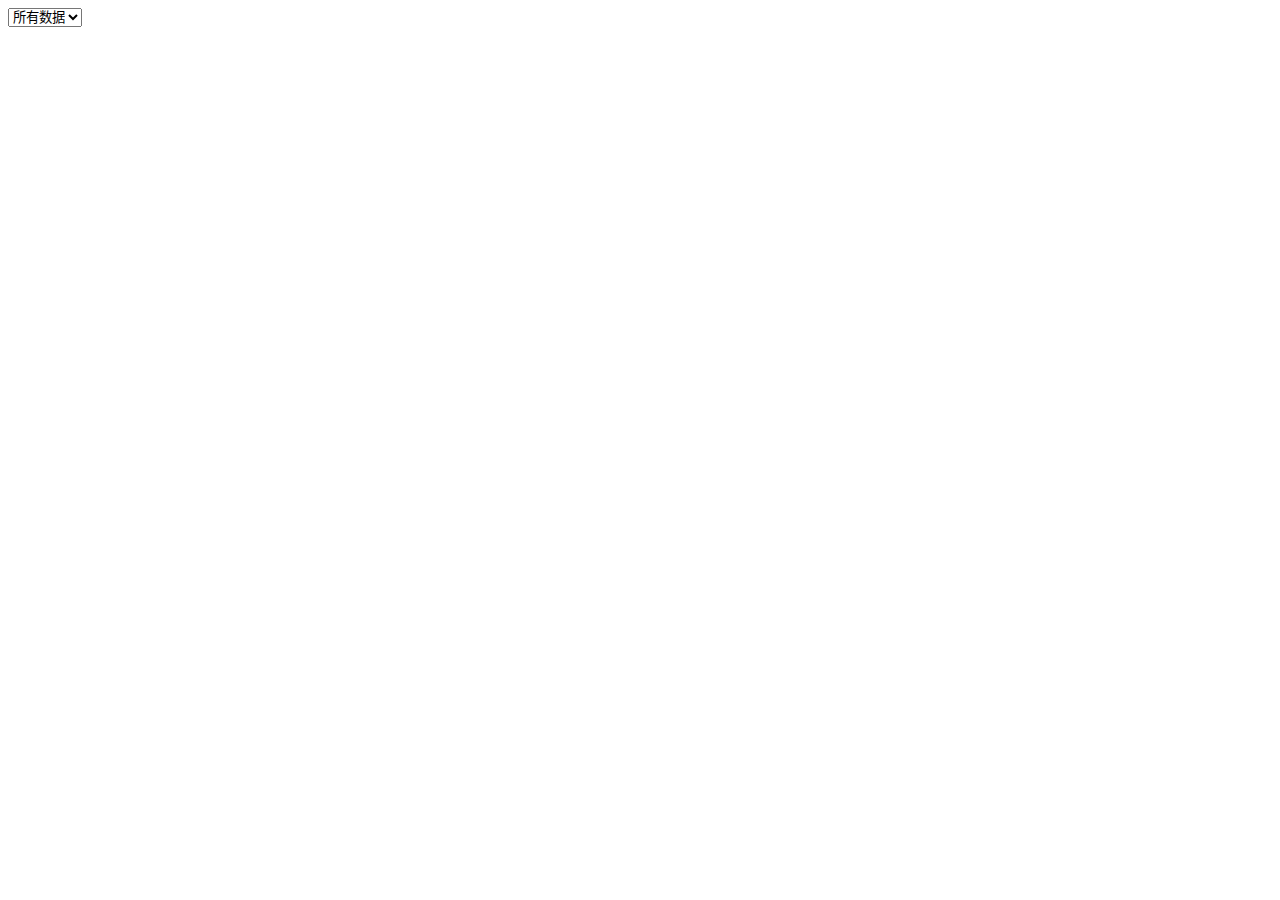
==== js/dome3/index.html @ 4f72150c "555" ====
<!DOCTYPE html>
<html lang="zh-CN">
  <head>
    <meta charset="UTF-8" />
    <meta http-equiv="X-UA-Compatible" content="IE=edge" />
    <meta name="viewport" content="width=device-width, initial-scale=1.0" />
    <title>Document</title>
  </head>
  <body>
    <select id="region-select">
      <option>所有数据</option>
      <option>华东</option>
      <option>华南</option>
      <option>华北</option>
    </select>

    <div id="table-wrapper"></div>

    <script type="module">
      import sourceData from './ife31data.js';
      const select = document.getElementById('region-select');
      const tablebar = document.getElementById('table-wrapper');

      //获取选中项
      function getselect(el) {
        let index = el.selectedIndex;
        let item = el[index].value;
        return item;
      }

      //监听选择事件
      select.addEventListener(
        'change',
        function () {
          let data = getdata();
          updata(data);
        },
        false
      );

      //根据select选项获取数据
      function getdata() {
        let dataAll = getselect(select);
        let data = [];
        for (let i in sourceData) {
          if (sourceData[i].region === dataAll) {
            data.push(sourceData[i]);
          }
        }
        return data;
      }

      //渲染新的表格
      function updata(data) {
        let creattab = `<table>
        <th>商品</th>
        <th>地区</th>
        <th>1月</th>
        <th>2月</th>
        <th>3月</th>
        <th>4月</th>
        <th>5月</th>
        <th>6月</th>
        <th>7月</th>
        <th>8月</th>
        <th>9月</th>
        <th>10月</th>
        <th>11月</th>
        <th>12月</th>
      </table>`;

        //循环填充内容
        let content;

        for (const iterator of data) {
          console.log(data[0]);
        }

        tablebar.innerHTML = creattab;
      }
    </script>
  </body>
</html>
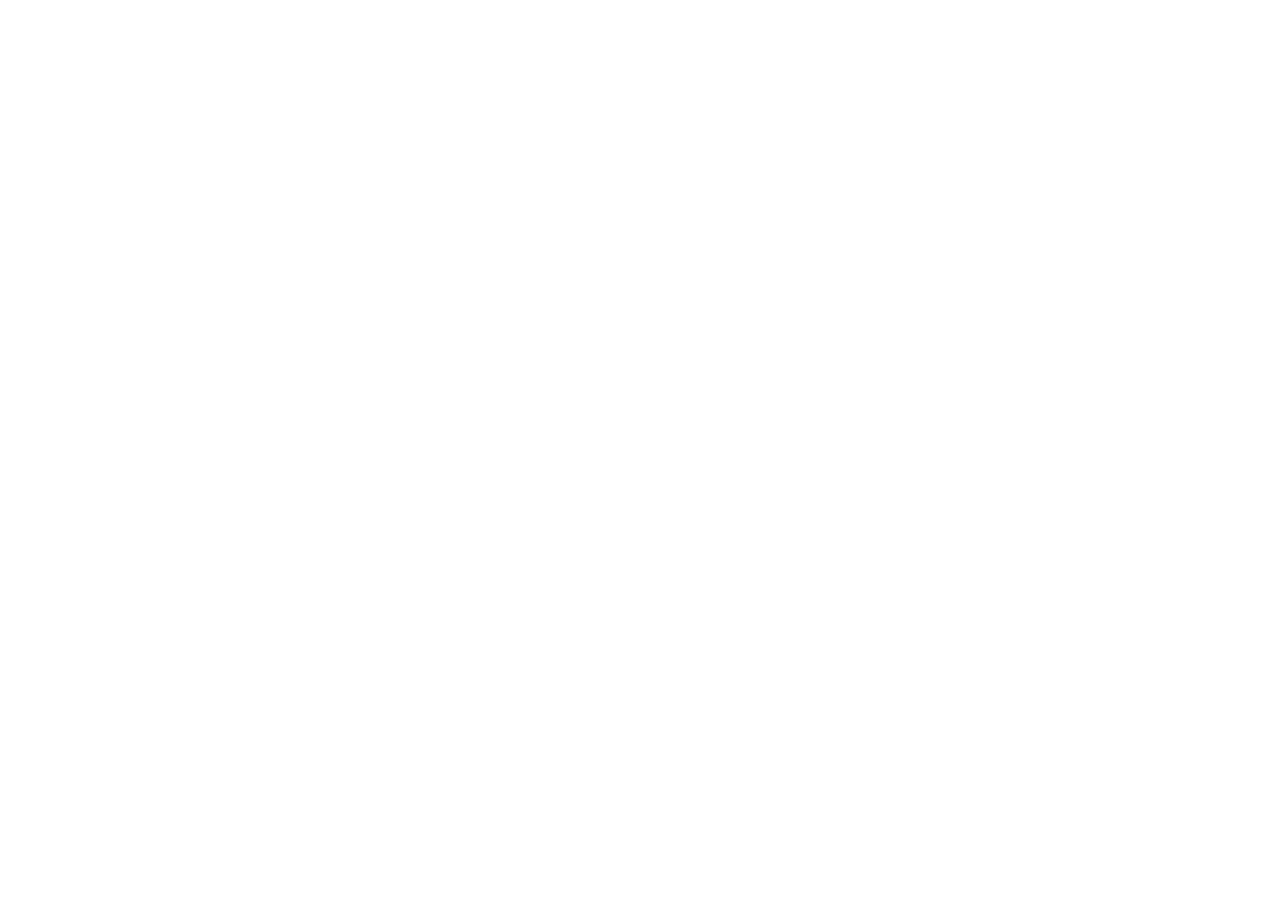
==== commit 11721d72: "..." ====
--- a/js/dome3/index.html
+++ b/js/dome3/index.html
@@ -5,79 +5,13 @@
     <meta http-equiv="X-UA-Compatible" content="IE=edge" />
     <meta name="viewport" content="width=device-width, initial-scale=1.0" />
     <title>Document</title>
+    <link rel="stylesheet" href="./style.css" />
   </head>
   <body>
-    <select id="region-select">
-      <option>所有数据</option>
-      <option>华东</option>
-      <option>华南</option>
-      <option>华北</option>
-    </select>
+    <div id="region-radio-wrapper"></div>
 
-    <div id="table-wrapper"></div>
-
-    <script type="module">
-      import sourceData from './ife31data.js';
-      const select = document.getElementById('region-select');
-      const tablebar = document.getElementById('table-wrapper');
-
-      //获取选中项
-      function getselect(el) {
-        let index = el.selectedIndex;
-        let item = el[index].value;
-        return item;
-      }
-
-      //监听选择事件
-      select.addEventListener(
-        'change',
-        function () {
-          let data = getdata();
-          updata(data);
-        },
-        false
-      );
-
-      //根据select选项获取数据
-      function getdata() {
-        let dataAll = getselect(select);
-        let data = [];
-        for (let i in sourceData) {
-          if (sourceData[i].region === dataAll) {
-            data.push(sourceData[i]);
-          }
-        }
-        return data;
-      }
-
-      //渲染新的表格
-      function updata(data) {
-        let creattab = `<table>
-        <th>商品</th>
-        <th>地区</th>
-        <th>1月</th>
-        <th>2月</th>
-        <th>3月</th>
-        <th>4月</th>
-        <th>5月</th>
-        <th>6月</th>
-        <th>7月</th>
-        <th>8月</th>
-        <th>9月</th>
-        <th>10月</th>
-        <th>11月</th>
-        <th>12月</th>
-      </table>`;
-
-        //循环填充内容
-        let content;
-
-        for (const iterator of data) {
-          console.log(data[0]);
-        }
-
-        tablebar.innerHTML = creattab;
-      }
-    </script>
+    <script src="./ife31data.js"></script>
+    <script src="./checkbox.js"></script>
+    <script src="./app.js"></script>
   </body>
 </html>
